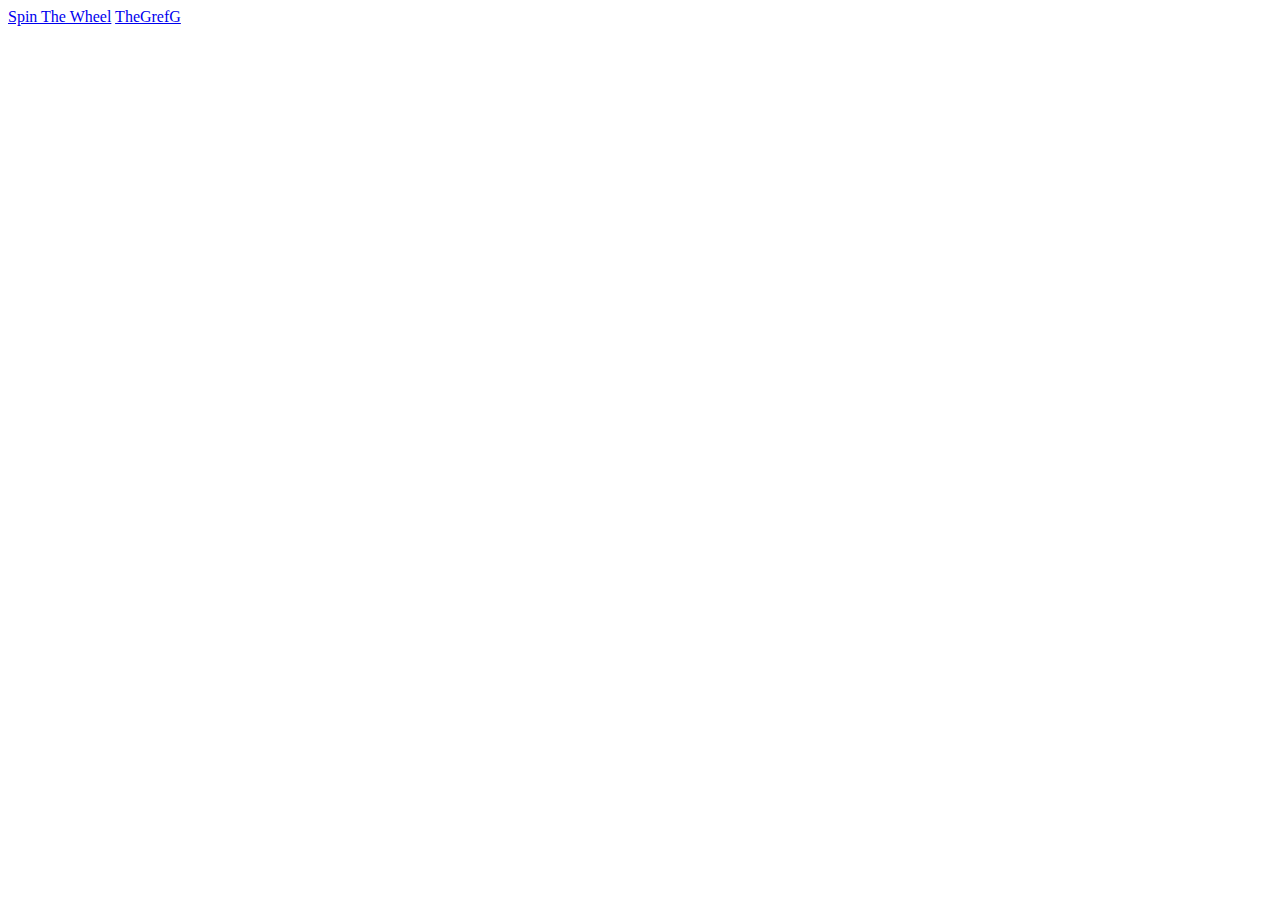
==== index.html @ fdd8a60e "estructura" ====
<!DOCTYPE html>
<html lang="en">
<head>
    <meta charset="UTF-8">
    <meta http-equiv="X-UA-Compatible" content="IE=edge">
    <meta name="viewport" content="width=device-width, initial-scale=1.0">
    <title>Selector</title>
</head>
<body>
    <a href="./Tasca1/index.html">Spin The Wheel</a>
    <a href="./Tasca 2/index.html">TheGrefG</a>
</body>
</html>
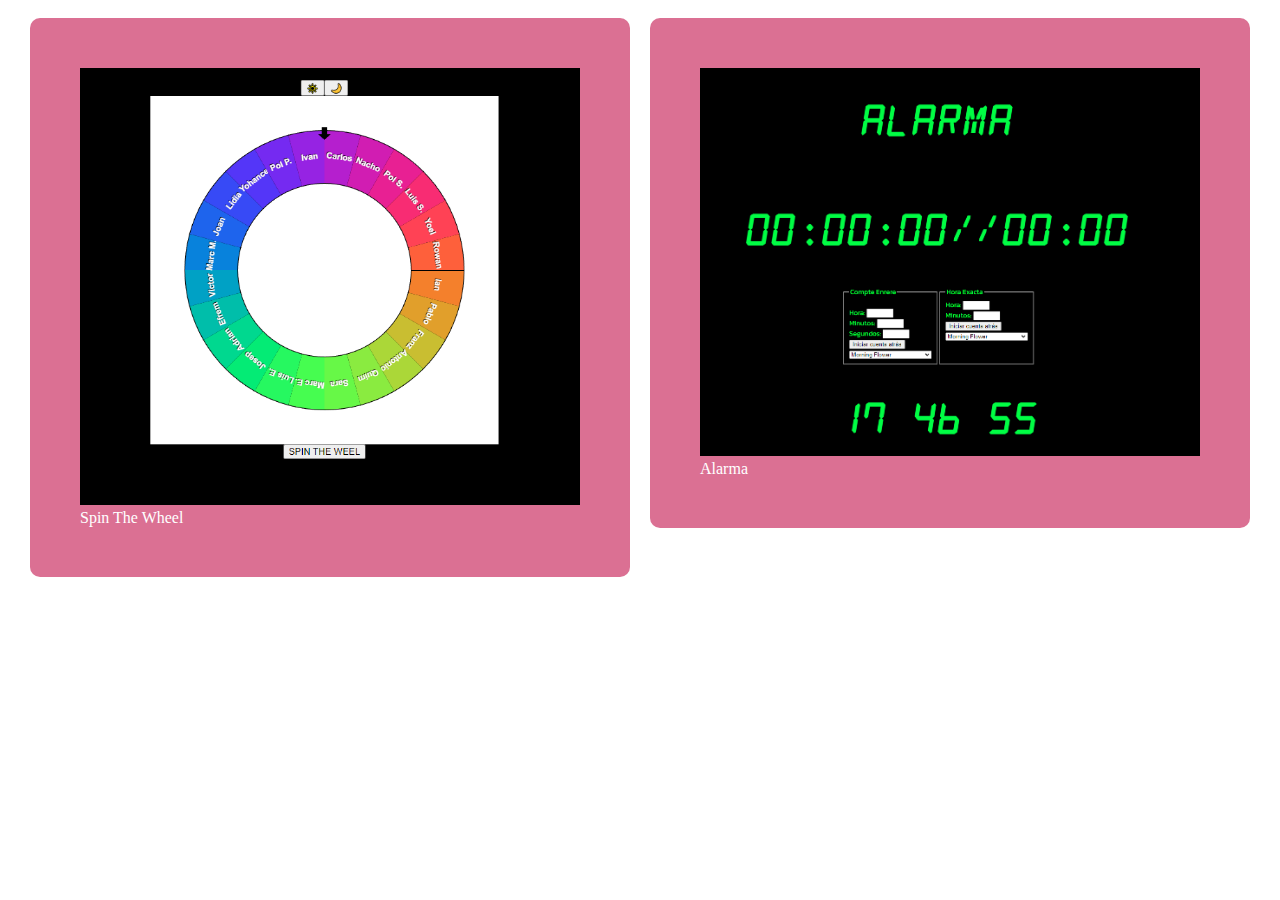
==== commit 192d7145: "profe funca pero no exacto" ====
--- a/index.html
+++ b/index.html
@@ -1,13 +1,29 @@
 <!DOCTYPE html>
 <html lang="en">
+
 <head>
     <meta charset="UTF-8">
     <meta http-equiv="X-UA-Compatible" content="IE=edge">
     <meta name="viewport" content="width=device-width, initial-scale=1.0">
+    <link rel="stylesheet" href="style.css">
     <title>Selector</title>
 </head>
+
 <body>
-    <a href="./Tasca1/index.html">Spin The Wheel</a>
-    <a href="./Tasca 2/index.html">TheGrefG</a>
+    <div id="main">
+        <a href="./Tasca1/index.html">
+            <div class="dentro">
+                <img src="./Imagenes/csptura2.PNG" width="500px"><br>
+                Spin The Wheel
+            </div>
+        </a>
+        <a href="./Tasca2/index.html">
+            <div class="dentro">
+                <img src="./Imagenes/captura1.PNG" width="500px"><br>
+                Alarma
+            </div>
+        </a>
+    </div>
 </body>
+
 </html>--- a/style.css
+++ b/style.css
@@ -0,0 +1,15 @@
+div#main {
+    display: flex;
+    justify-content: center;
+}
+div.dentro {
+    margin: 10px;
+    padding: 50px;
+    background-color: palevioletred;
+    border-radius: 10px;
+}
+
+a {
+    color: white;
+    text-decoration: none;
+}